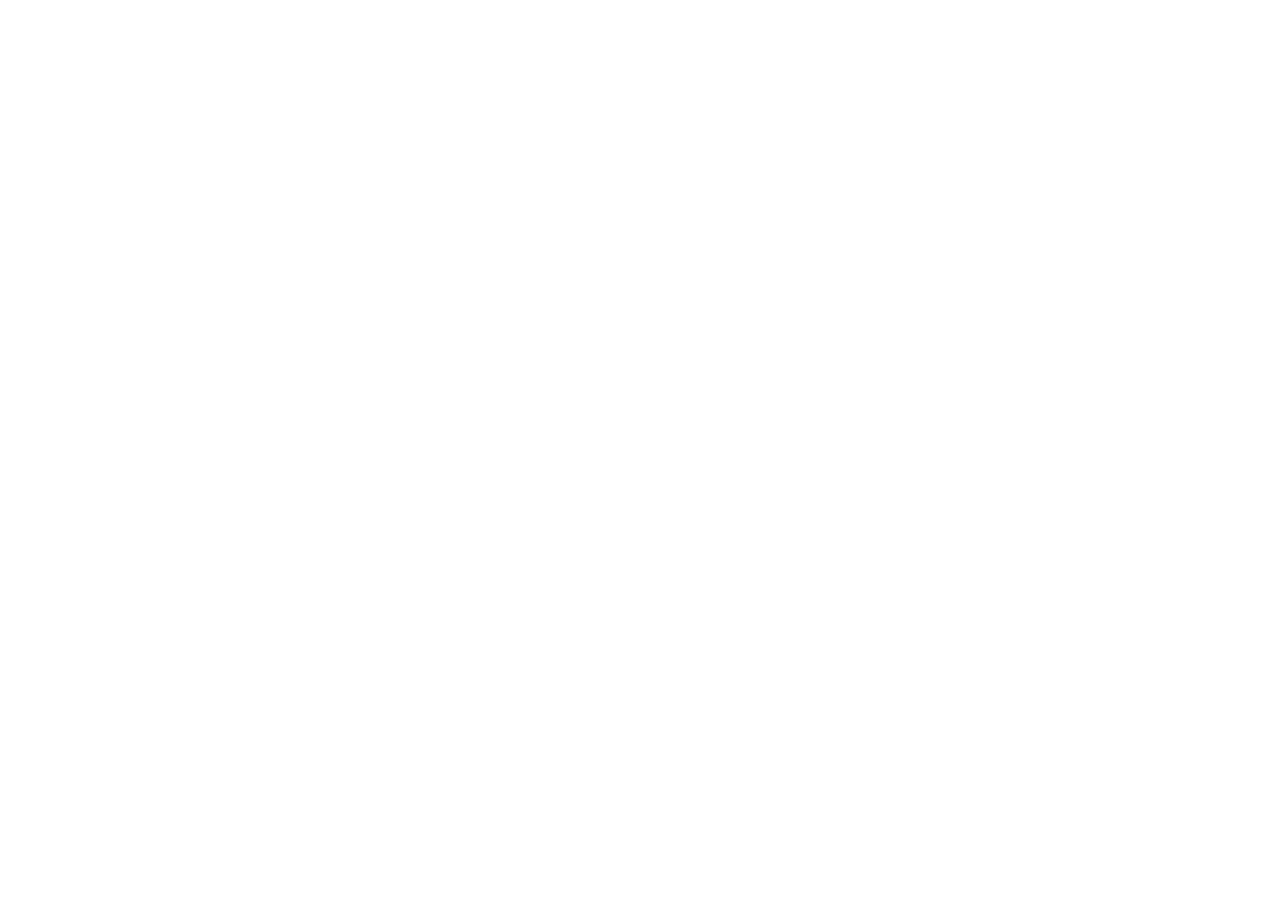
==== index.html @ 3a9e6163 "initial comit" ====
<!DOCTYPE html>
<html lang="en">
<head>
    <meta charset="UTF-8">
    <meta http-equiv="X-UA-Compatible" content="IE=edge">
    <meta name="viewport" content="width=device-width, initial-scale=1.0">
    <title>Document</title>
</head>
<body>
    
</body>
</html>
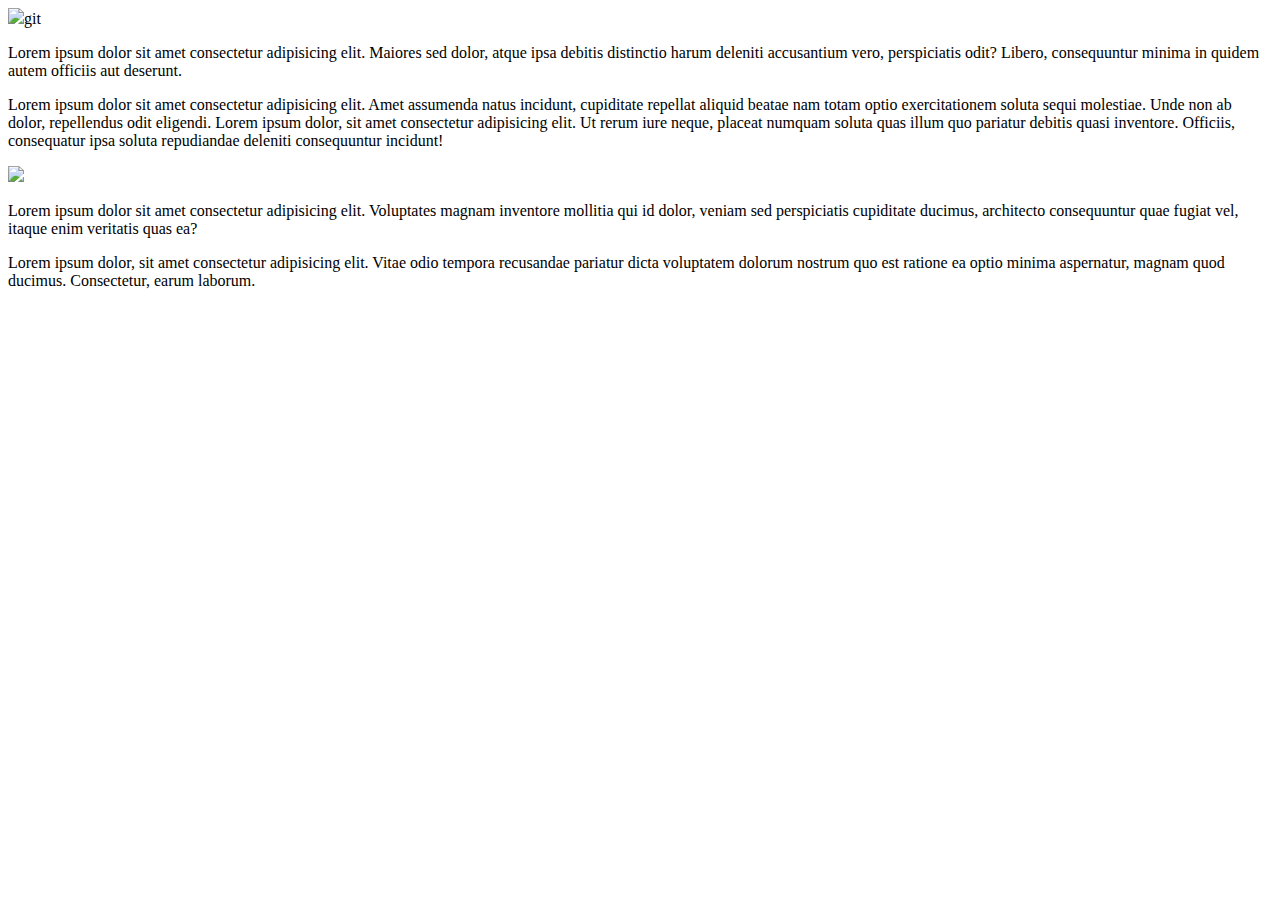
==== commit 79dafcfe: "tetas paskutinis" ====
--- a/index.html
+++ b/index.html
@@ -7,6 +7,19 @@
     <title>Document</title>
 </head>
 <body>
-    
+    <header>
+        <img src="https://uwaterloo.ca/sustainability/sites/ca.sustainability/files/styles/body-500px-wide/public/uploads/images/c009683-green-office-env-final-col_cropped_0.png?itok=ILsuJwOp">git 
+    </header>
+    <main>
+        <article>
+            <p>Lorem ipsum dolor sit amet consectetur adipisicing elit. Maiores sed dolor, atque ipsa debitis distinctio harum deleniti accusantium vero, perspiciatis odit? Libero, consequuntur minima in quidem autem officiis aut deserunt.</p>
+            <p>Lorem ipsum dolor sit amet consectetur adipisicing elit. Amet assumenda natus incidunt, cupiditate repellat aliquid beatae nam totam optio exercitationem soluta sequi molestiae. Unde non ab dolor, repellendus odit eligendi. Lorem ipsum dolor, sit amet consectetur adipisicing elit. Ut rerum iure neque, placeat numquam soluta quas illum quo pariatur debitis quasi inventore. Officiis, consequatur ipsa soluta repudiandae deleniti consequuntur incidunt!</p>
+        </article>
+        <article>
+            <img src="https://mir-s3-cdn-cf.behance.net/project_modules/1400_opt_1/3956a731229919.5646ef56c6e2c.jpg">
+            <p>Lorem ipsum dolor sit amet consectetur adipisicing elit. Voluptates magnam inventore mollitia qui id dolor, veniam sed perspiciatis cupiditate ducimus, architecto consequuntur quae fugiat vel, itaque enim veritatis quas ea?</p>
+            <p>Lorem ipsum dolor, sit amet consectetur adipisicing elit. Vitae odio tempora recusandae pariatur dicta voluptatem dolorum nostrum quo est ratione ea optio minima aspernatur, magnam quod ducimus. Consectetur, earum laborum.</p>
+        </article>
+    </main>
 </body>
 </html>